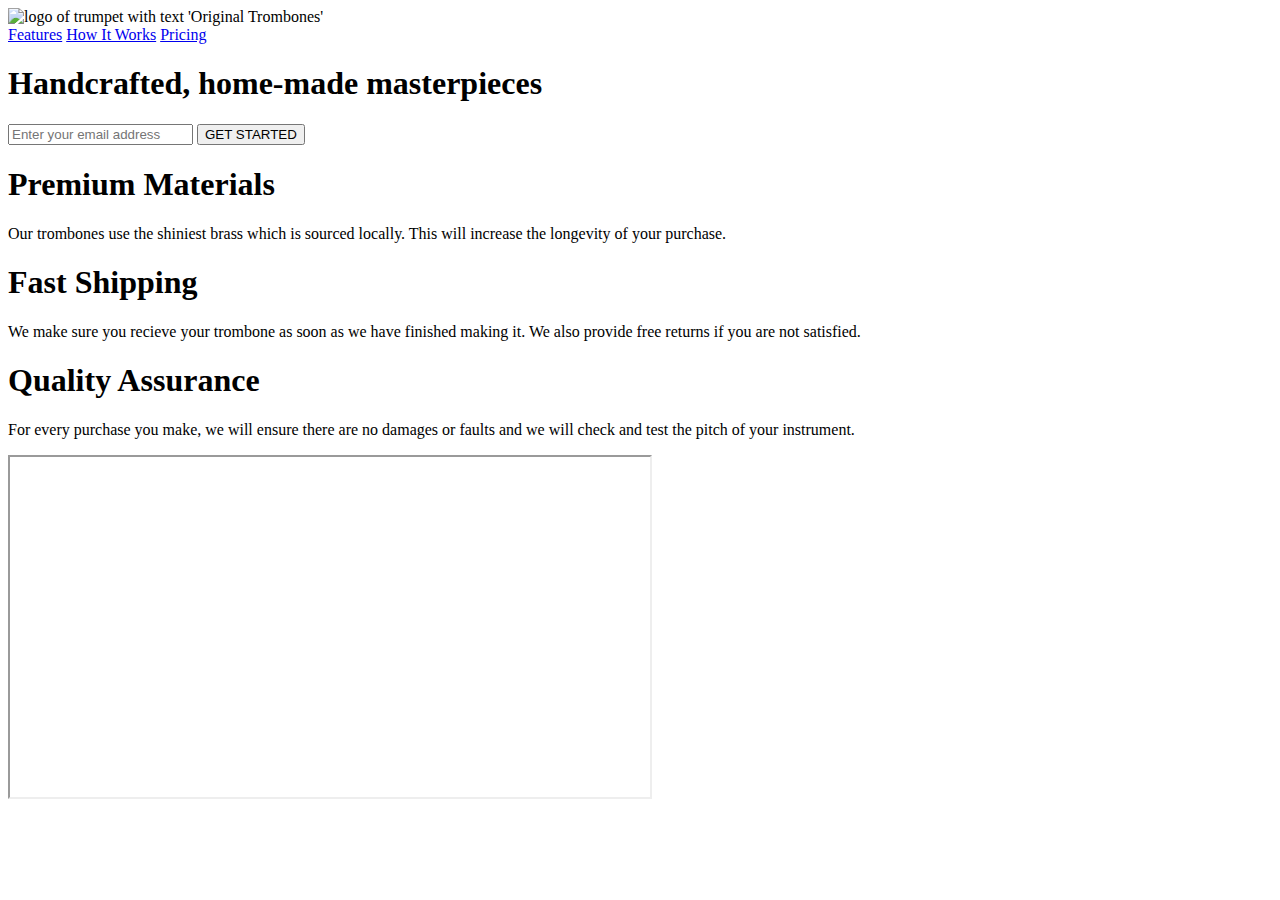
==== Product-Landing/index.html @ 6fef34e2 "Added video in How It Works section" ====
<!DOCTYPE html>
<html lang="en">
    <head>
        <meta charset="utf-8">
        <title>Original Trombones</title>
        <meta name="viewport" content="width=device-width, initial-scale=1">
        <link rel="stylesheet" href="/styles.css">
    </head>

    <body>
        <header id="header">  
            <nav id="nav-bar">
                <img src="https://cdn.freecodecamp.org/testable-projects-fcc/images/product-landing-page-logo.png" 
                    id = "header-img"
                    alt="logo of trumpet with text 'Original Trombones'" 
                />
                <div id="page-navigation">
                    <a class="nav-link" href="#features">Features</a>
                    <a class="nav-link" href="#how-it-works">How It Works</a>
                    <a class="nav-link" href="#pricing">Pricing</a>
                </div>
            </nav>
        </header>

        <main class="product-page">
            <section id="hero">
                <h1 class="tagline">Handcrafted, home-made masterpieces</h1>
                <form id="form" action="https://www.freecodecamp.com/email-submit">
                    <input type="email" 
                        id="email" 
                        name="email"
                        placeholder="Enter your email address" 
                        required
                    />
                    <input type="submit" 
                        id="submit" 
                        value="GET STARTED"
                    />
                </form>
            </section>

            <section id="features">
                <div class="features-text">
                    <h1>
                        Premium Materials
                    </h1>
                    <p>
                        Our trombones use the shiniest brass which is sourced locally. This will increase the longevity of your purchase. 
                    </p>
                </div>
                <div class="features-text">
                    <h1>
                        Fast Shipping
                    </h1>
                    <p>
                        We make sure you recieve your trombone as soon as we have finished making it. We also provide free returns if you are not satisfied. 
                    </p>
                </div>
                <div class="features-text">
                    <h1>
                        Quality Assurance
                    </h1>
                    <p>
                        For every purchase you make, we will ensure there are no damages or faults and we will check and test the pitch of your instrument. 
                    </p>
                </div>
            </section>

            <section id="how-it-works">
                <iframe id="video" width="640px" height="340px"
                    src="https://www.youtube-nocookie.com/embed/y8Yv4pnO7qc?rel=0&controls=0&showinfo=0" >
                </iframe>
            </section>

            <section id="pricing">
            </section>
        </main>

        <footer id="footer">

        </footer>
    </body>
</html>
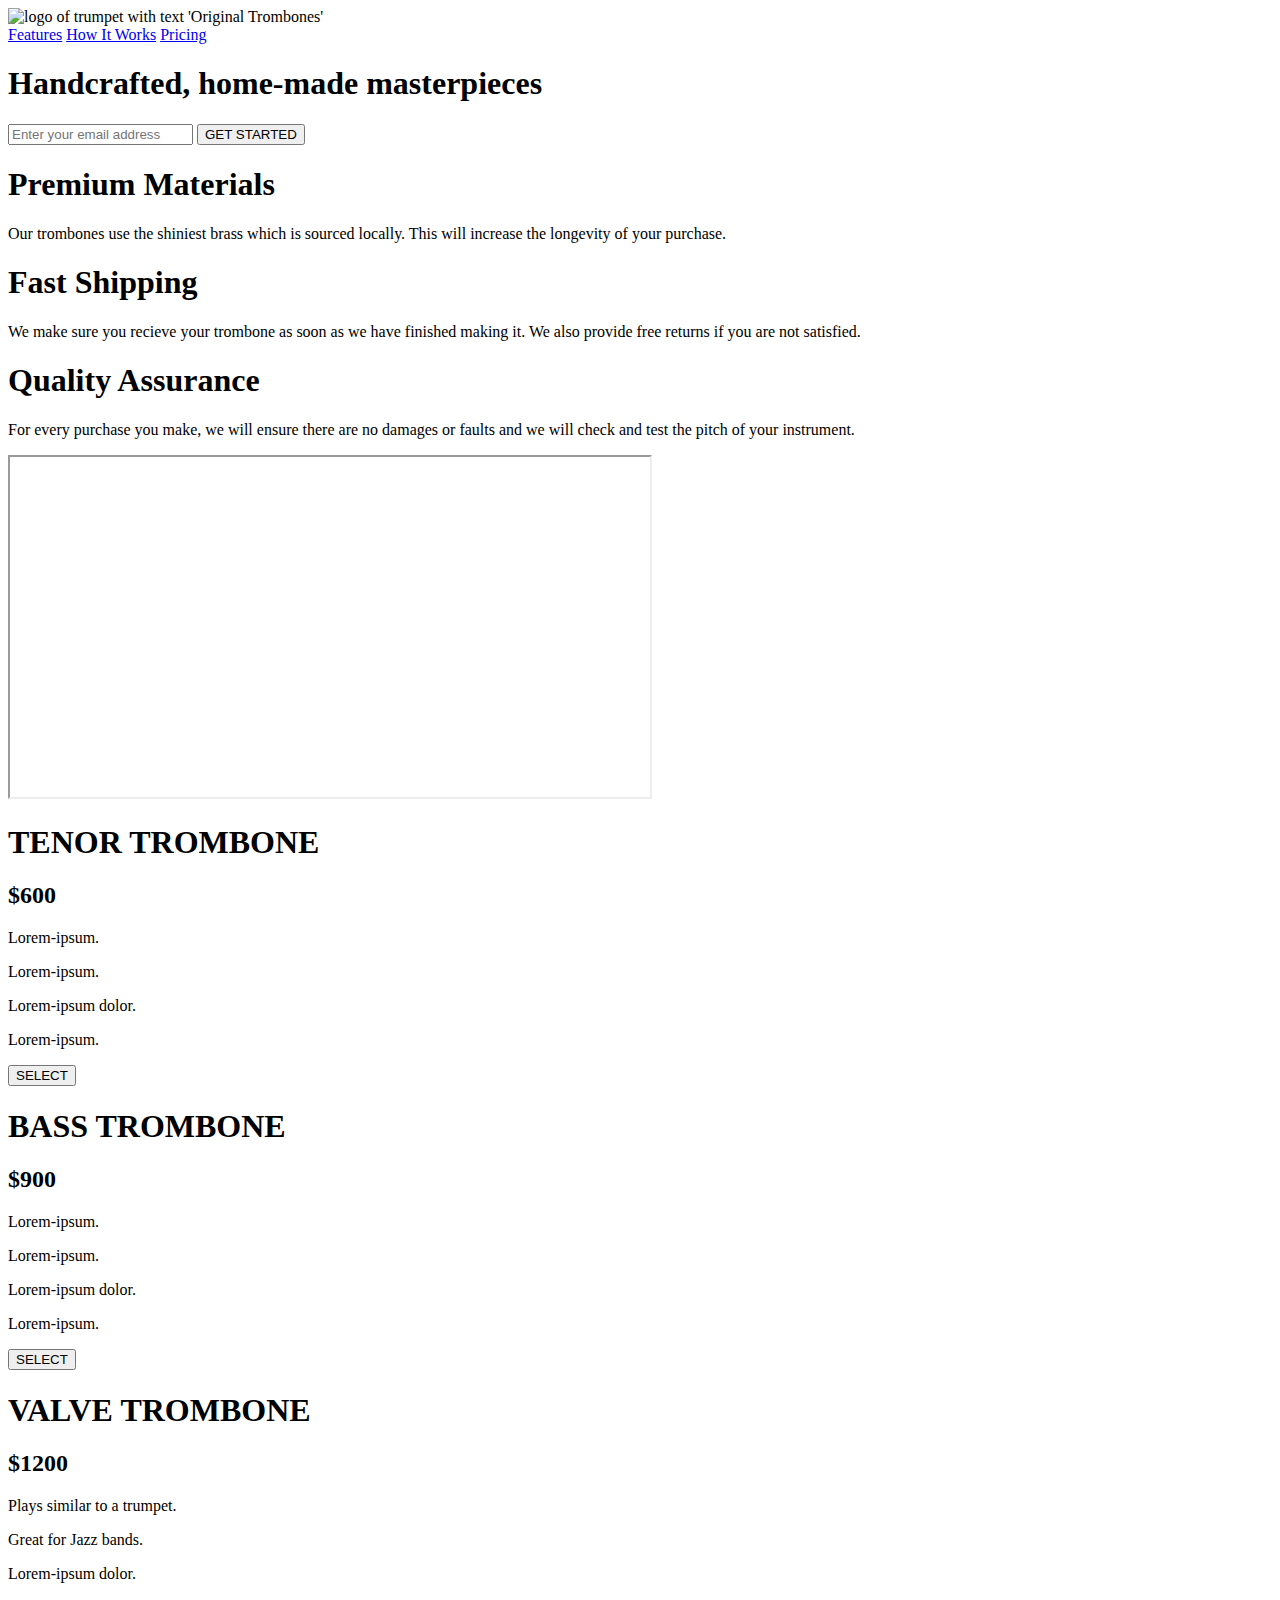
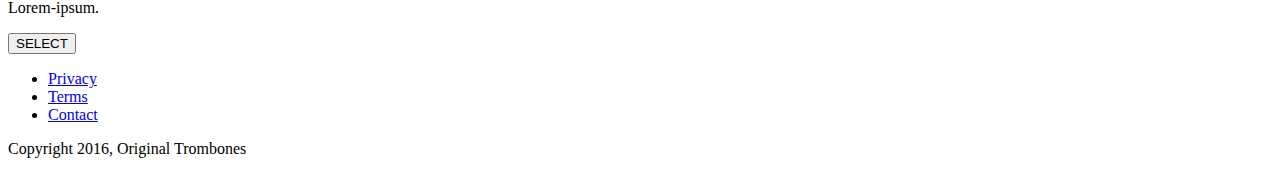
==== commit 99b33bb6: "Added product listing and footer" ====
--- a/Product-Landing/index.html
+++ b/Product-Landing/index.html
@@ -73,11 +73,59 @@
             </section>
 
             <section id="pricing">
+                <article class="product-listing">
+                    <h1 class="product-name">TENOR TROMBONE</h1>
+                    <h2 class="product-price">$600</h2>
+                    <p class="product-description">Lorem-ipsum.</p>
+                    <p class="product-description">Lorem-ipsum.</p>
+                    <p class="product-description">Lorem-ipsum dolor.</p>
+                    <p class="product-description">Lorem-ipsum.</p>
+                    <form>
+                        <input type="button"
+                            class="product-select"
+                            value="SELECT"
+                        />
+                    </form>
+                </article>
+                <article class="product-listing">
+                    <h1 class="product-name">BASS TROMBONE</h1>
+                    <h2 class="product-price">$900</h2>
+                    <p class="product-description">Lorem-ipsum.</p>
+                    <p class="product-description">Lorem-ipsum.</p>
+                    <p class="product-description">Lorem-ipsum dolor.</p>
+                    <p class="product-description">Lorem-ipsum.</p>
+                    <form>
+                        <input type="button"
+                            class="product-select"
+                            value="SELECT"
+                        />
+                    </form>
+                </article>
+                <article class="product-listing">
+                    <h1 class="product-name">VALVE TROMBONE</h1>
+                    <h2 class="product-price">$1200</h2>
+                    <p class="product-description">Plays similar to a trumpet.</p>
+                    <p class="product-description">Great for Jazz bands.</p>
+                    <p class="product-description">Lorem-ipsum dolor.</p>
+                    <p class="product-description">Lorem-ipsum.</p>
+                    <form>
+                        <input type="submit"
+                            class="product-select"
+                            value="SELECT"
+                        />
+                    </form>
+                        
+                </article>
             </section>
         </main>
 
         <footer id="footer">
-
+            <ul id="footer-links">
+                <li><a href="index.html">Privacy</a></li>
+                <li><a href="index.html">Terms</a></li>
+                <li><a href="index.html">Contact</a></li>
+            </ul>
+            <p id="copyright">Copyright 2016, Original Trombones</p>
         </footer>
     </body>
 </html>